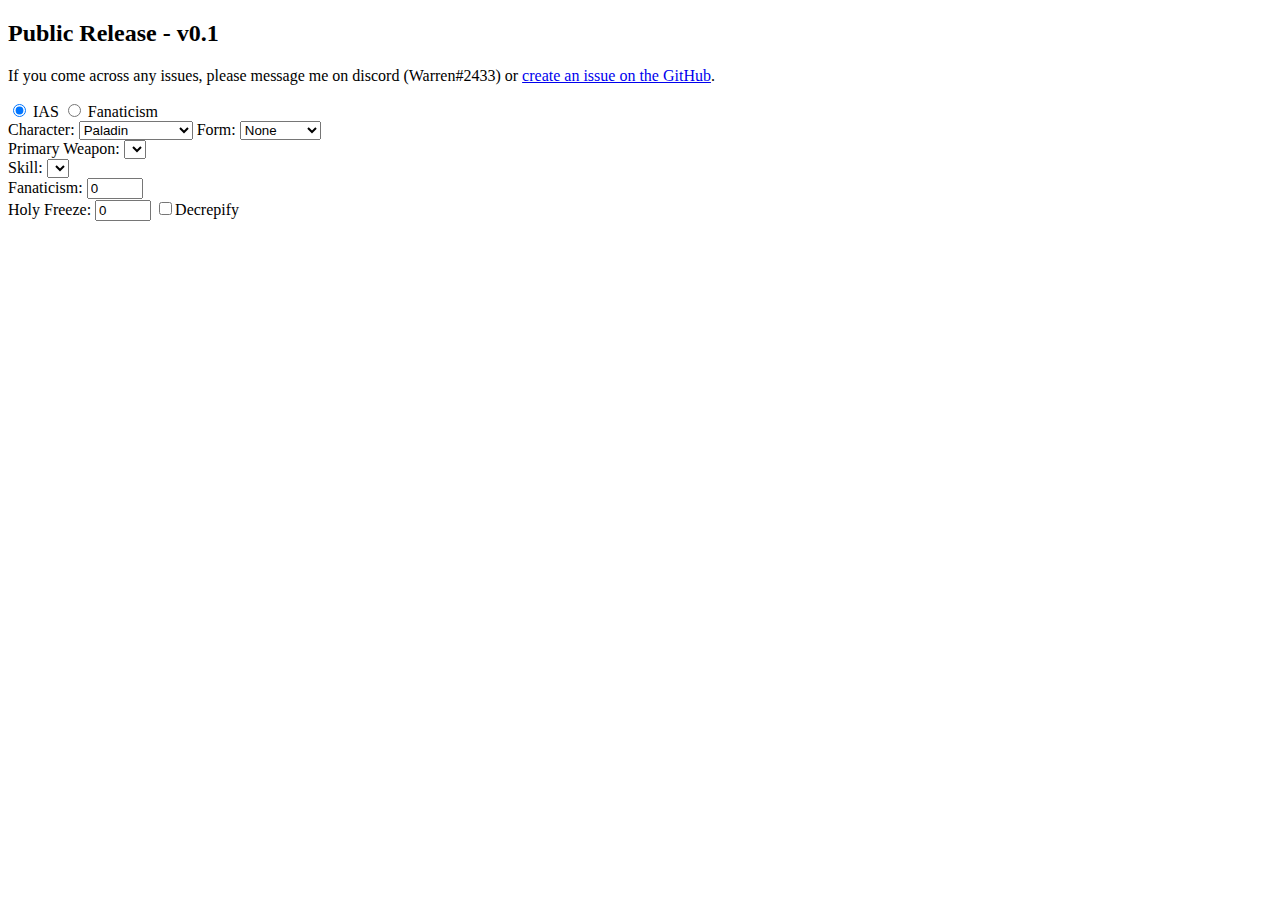
==== index.html @ 09b273f4 "Update index.html" ====
<!DOCTYPE html>
<html lang="en">
<head>
  <meta charset="UTF-8">
  <meta name="viewport" content="width=device-width,initial-scale=1.0">
  <script defer type="text/javascript" src="calculator.js"></script>
  <link href="styles.css" rel="stylesheet" type="text/css">
  <title>D2 IAS Calculator</title>
</head>
<body>
  <h2>Public Release - v0.1</h1>
  <p>If you come across any issues, please message me on discord (Warren#2433) or <a href="https://github.com/Warren1001/IAS_Calculator/issues">create an issue on the GitHub</a>.</p>
  <div id="calculator">
    <div id="tableVariableContainer">
      <input type="radio" id="tableVariableIAS" name="tableVariable" value="IAS" checked>
      <label for="tableVariableIAS">IAS</label>
      <div id="tableVariablePrimaryWeaponIASContainer" style="display: none">
        <input type="radio" id="tableVariablePrimaryWeaponIAS" name="tableVariable" value="Primary Weapon IAS">
        <label for="tableVariablePrimaryWeaponIAS">Primary Weapon IAS</label>
      </div>
      <div id="tableVariableSecondaryWeaponIASContainer" style="display: none">
        <input type="radio" id="tableVariableSecondaryWeaponIAS" name="tableVariable" value="Secondary Weapon IAS">
        <label for="tableVariableSecondaryWeaponIAS">Secondary Weapon IAS</label>
      </div>
      <input type="radio" id="tableVariableFanaticism" name="tableVariable" value="Fanaticism">
      <label for="tableVariableFanaticism">Fanaticism</label>
      <div id="tableVariableBurstOfSpeedContainer" style="display: none">
        <input type="radio" id="tableVariableBurstOfSpeed" name="tableVariable" value="Burst of Speed">
        <label for="tableVariableBurstOfSpeed">Burst of Speed</label>
      </div>
      <div id="tableVariableWerewolfContainer" style="display: none">
        <input type="radio" id="tableVariableWerewolf" name="tableVariable" value="Werewolf">
        <label for="tableVariableWerewolf">Werewolf</label>
      </div>
      <div id="tableVariableFrenzyContainer" style="display: none">
        <input type="radio" id="tableVariableFrenzy" name="tableVariable" value="Frenzy">
        <label for="tableVariableFrenzy">Frenzy</label>
      </div>
      <br>
    </div>
    <label for="characterSelect">Character:</label>
    <select id="characterSelect">
      <option value=0>Amazon</option>
      <option value=1>Assassin</option>
      <option value=2>Barbarian</option>
      <option value=3>Druid</option>
      <option value=4>Necromancer</option>
      <option value=5 selected>Paladin</option>
      <option value=6>Sorceress</option>
      <option value=7>Mercenary - A1</option>
      <option value=8>Mercenary - A2</option>
      <option value=9>Mercenary - A5</option>
    </select>
    <div id="wereformContainer" style="display: initial">
      <label for="wereformSelect">Form:</label>
      <select id="wereformSelect">
        <option value="None" selected>None</option>
        <option value="Werebear">Werebear</option>
        <option style="display: none" value="Werewolf">Werewolf</option>
      </select>
    </div>
    <br>
    <label for="primaryWeaponSelect">Primary Weapon:</label>
    <select id="primaryWeaponSelect"></select>
    <br>
    <div id="isOneHandedContainer" style="display: none">
      <input type="checkbox" id="isOneHanded">Is One-Handed
      <br>
    </div>
    <div id="primaryWeaponIASContainer" style="display: none">
      <label for="primaryWeaponIAS">Weapon IAS:</label>
      <input type="number" id="primaryWeaponIAS" value="0" min="0" max="120">
      <br>
    </div>
    <div id="secondaryWeaponContainer" style="display: none">
      <label for="secondaryWeaponSelect">Secondary Weapon:</label>
      <select id="secondaryWeaponSelect"></select>
      <br>
      <div id="wsmBuggedContainer" style="display: none">
        <input type="checkbox" id="wsmBugged">WSM Bugged
        <br>
      </div>
    </div>
    <div id="secondaryWeaponIASContainer" style="display: none">
      <label for="secondaryWeaponIAS">Weapon IAS:</label>
      <input type="number" id="secondaryWeaponIAS" value="0" min="0" max="120">
      <br>
    </div>
    <div id="IASContainer" style="display: none">
      <label for="IAS">IAS:</label>
      <input type="number" id="IAS" value="0" min="0">
      <br>
    </div>
    <label for="skillSelect">Skill:</label>
    <select id="skillSelect"></select>
    <br>
    <div id="fanaticismContainer">
      <label for="fanaticismLevel">Fanaticism:</label>
      <input type="number" id="fanaticismLevel" value="0" min="0" max="60">
      <br>
    </div>
    <div id="burstOfSpeedContainer" style="display: none">
      <label for="burstOfSpeedLevel">Burst of Speed:</label>
      <input type="number" id="burstOfSpeedLevel" value="0" min="0" max="60">
      <br>
    </div>
    <div id="werewolfContainer" style="display: none">
      <label for="werewolfLevel">Werewolf:</label>
      <input type="number" id="werewolfLevel" value="0" min="0" max="60">
      <br>
    </div>
    <div id="frenzyContainer" style="display: none">
      <label for="frenzyLevel">Frenzy:</label>
      <input type="number" id="frenzyLevel" value="0" min="0" max="60">
      <br>
    </div>
    <div id="holyFreezeContainer">
      <label for="holyFreezeLevel">Holy Freeze:</label>
      <input type="number" id="holyFreezeLevel" value="0" min="0" max="60">
      <input type="checkbox" id="decrepify">Decrepify</td>
    </div>
  </div>
  <div id="tableContainer"></div>
  </body>
</html>
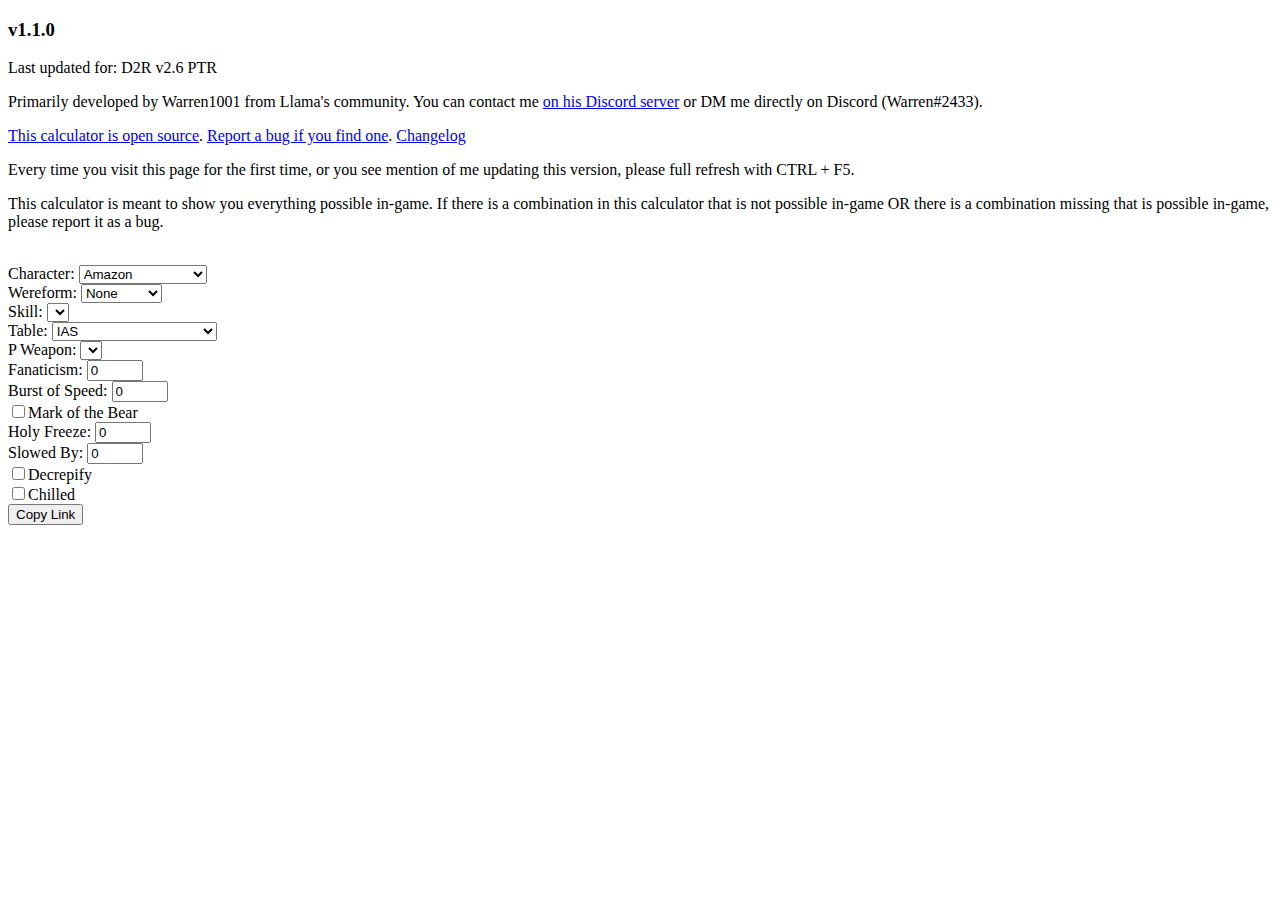
==== commit 87450a57: "forgot to change this" ====
--- a/index.html
+++ b/index.html
@@ -3,86 +3,84 @@
 <head>
   <meta charset="UTF-8">
   <meta name="viewport" content="width=device-width,initial-scale=1.0">
-  <script defer type="text/javascript" src="calculator.js"></script>
+  <script defer type="module" src="calculator.js"></script>
   <link href="styles.css" rel="stylesheet" type="text/css">
+  <link rel="shortcut icon" type="image/x-icon" href="favicon.ico">
   <title>D2 IAS Calculator</title>
 </head>
 <body>
-  <h2>Public Release - v0.1</h1>
-  <p>If you come across any issues, please message me on discord (Warren#2433) or <a href="https://github.com/Warren1001/IAS_Calculator/issues">create an issue on the GitHub</a>.</p>
-  <div id="calculator">
-    <div id="tableVariableContainer">
-      <input type="radio" id="tableVariableIAS" name="tableVariable" value="IAS" checked>
-      <label for="tableVariableIAS">IAS</label>
-      <div id="tableVariablePrimaryWeaponIASContainer" style="display: none">
-        <input type="radio" id="tableVariablePrimaryWeaponIAS" name="tableVariable" value="Primary Weapon IAS">
-        <label for="tableVariablePrimaryWeaponIAS">Primary Weapon IAS</label>
-      </div>
-      <div id="tableVariableSecondaryWeaponIASContainer" style="display: none">
-        <input type="radio" id="tableVariableSecondaryWeaponIAS" name="tableVariable" value="Secondary Weapon IAS">
-        <label for="tableVariableSecondaryWeaponIAS">Secondary Weapon IAS</label>
-      </div>
-      <input type="radio" id="tableVariableFanaticism" name="tableVariable" value="Fanaticism">
-      <label for="tableVariableFanaticism">Fanaticism</label>
-      <div id="tableVariableBurstOfSpeedContainer" style="display: none">
-        <input type="radio" id="tableVariableBurstOfSpeed" name="tableVariable" value="Burst of Speed">
-        <label for="tableVariableBurstOfSpeed">Burst of Speed</label>
-      </div>
-      <div id="tableVariableWerewolfContainer" style="display: none">
-        <input type="radio" id="tableVariableWerewolf" name="tableVariable" value="Werewolf">
-        <label for="tableVariableWerewolf">Werewolf</label>
-      </div>
-      <div id="tableVariableFrenzyContainer" style="display: none">
-        <input type="radio" id="tableVariableFrenzy" name="tableVariable" value="Frenzy">
-        <label for="tableVariableFrenzy">Frenzy</label>
-      </div>
-      <br>
-    </div>
+  <h3>v1.1.0</h3>
+  <p>Last updated for: D2R v2.6 PTR</p>
+  <p>Primarily developed by Warren1001 from Llama's community. You can contact me <a href="https://discord.gg/mrllamasc">on his Discord server</a> or DM me directly on Discord (Warren#2433).</p>
+  <p><a href="https://github.com/Warren1001/IAS_Calculator/tree/master">This calculator is open source</a>. <a href="https://github.com/Warren1001/IAS_Calculator/issues">Report a bug if you find one</a>. <a href="https://github.com/Warren1001/IAS_Calculator/blob/master/README.md">Changelog</a></p>
+  <p>Every time you visit this page for the first time, or you see mention of me updating this version, please full refresh with CTRL + F5.</p>
+  <p>This calculator is meant to show you everything possible in-game. If there is a combination in this calculator that is not possible in-game OR there is a combination missing that is possible in-game, please report it as a bug.</p>
+  <br>
+  <div id="calculator" class="halfWindow">
     <label for="characterSelect">Character:</label>
     <select id="characterSelect">
-      <option value=0>Amazon</option>
+      <option value=0 selected>Amazon</option>
       <option value=1>Assassin</option>
       <option value=2>Barbarian</option>
       <option value=3>Druid</option>
       <option value=4>Necromancer</option>
-      <option value=5 selected>Paladin</option>
+      <option value=5>Paladin</option>
       <option value=6>Sorceress</option>
-      <option value=7>Mercenary - A1</option>
-      <option value=8>Mercenary - A2</option>
-      <option value=9>Mercenary - A5</option>
+      <option disabled>───────────</option>
+      <option value=7>Rogue Scout</option>
+      <option value=8>Desert Mercenary</option>
+      <option value=9>Bash Barbarian</option>
+      <option value=10>Frenzy Barbarian</option>
     </select>
+    <br>
     <div id="wereformContainer" style="display: initial">
-      <label for="wereformSelect">Form:</label>
+      <label for="wereformSelect">Wereform:</label>
       <select id="wereformSelect">
-        <option value="None" selected>None</option>
-        <option value="Werebear">Werebear</option>
-        <option style="display: none" value="Werewolf">Werewolf</option>
+        <option value=0 selected>None</option>
+        <option value=1>Werebear</option>
+        <option value=2 style="display: none">Werewolf</option>
       </select>
+      <br>
     </div>
+    <label for="skillSelect">Skill:</label>
+    <select id="skillSelect"></select>
     <br>
-    <label for="primaryWeaponSelect">Primary Weapon:</label>
-    <select id="primaryWeaponSelect"></select>
-    <br>
+    <div id="tableVariableContainer">
+      <label for="tableVariableSelect">Table:</label>
+      <select id="tableVariableSelect">
+        <option value=0>EIAS</option>
+        <option value=1 selected>IAS</option>
+        <option value=2>Fanaticism</option>
+        <option value=3 style="display: none">Primary Weapon IAS</option>
+        <option value=4 style="display: none">Secondary Weapon IAS</option>
+        <option value=5 style="display: none">Burst of Speed</option>
+        <option value=6 style="display: none">Werewolf</option>
+        <option value=7 style="display: none">Frenzy</option>
+        <option value=8 style="display: none">Maul</option>
+      </select>
+      <br>
+    </div>
+    <div id="primaryWeaponContainer" style="display: initial">
+      <label for="primaryWeaponSelect" title="Primary Weapon, Gloves-side" class="hoverable">P Weapon:</label>
+      <select id="primaryWeaponSelect"></select>
+      <br>
+    </div>
     <div id="isOneHandedContainer" style="display: none">
       <input type="checkbox" id="isOneHanded">Is One-Handed
       <br>
     </div>
     <div id="primaryWeaponIASContainer" style="display: none">
-      <label for="primaryWeaponIAS">Weapon IAS:</label>
+      <label for="primaryWeaponIAS">Primary WIAS:</label>
       <input type="number" id="primaryWeaponIAS" value="0" min="0" max="120">
       <br>
     </div>
     <div id="secondaryWeaponContainer" style="display: none">
-      <label for="secondaryWeaponSelect">Secondary Weapon:</label>
+      <label for="secondaryWeaponSelect" title="Secondary Weapon, Boots-side" class="hoverable">S Weapon:</label>
       <select id="secondaryWeaponSelect"></select>
       <br>
-      <div id="wsmBuggedContainer" style="display: none">
-        <input type="checkbox" id="wsmBugged">WSM Bugged
-        <br>
-      </div>
     </div>
     <div id="secondaryWeaponIASContainer" style="display: none">
-      <label for="secondaryWeaponIAS">Weapon IAS:</label>
+      <label for="secondaryWeaponIAS">Secondary WIAS:</label>
       <input type="number" id="secondaryWeaponIAS" value="0" min="0" max="120">
       <br>
     </div>
@@ -91,15 +89,12 @@
       <input type="number" id="IAS" value="0" min="0">
       <br>
     </div>
-    <label for="skillSelect">Skill:</label>
-    <select id="skillSelect"></select>
-    <br>
     <div id="fanaticismContainer">
       <label for="fanaticismLevel">Fanaticism:</label>
       <input type="number" id="fanaticismLevel" value="0" min="0" max="60">
       <br>
     </div>
-    <div id="burstOfSpeedContainer" style="display: none">
+    <div id="burstOfSpeedContainer">
       <label for="burstOfSpeedLevel">Burst of Speed:</label>
       <input type="number" id="burstOfSpeedLevel" value="0" min="0" max="60">
       <br>
@@ -109,17 +104,40 @@
       <input type="number" id="werewolfLevel" value="0" min="0" max="60">
       <br>
     </div>
+    <div id="maulContainer" style="display: none">
+      <label for="maulLevel">Maul:</label>
+      <input type="number" id="maulLevel" value="0" min="0" max="60">
+      <br>
+    </div>
     <div id="frenzyContainer" style="display: none">
       <label for="frenzyLevel">Frenzy:</label>
       <input type="number" id="frenzyLevel" value="0" min="0" max="60">
       <br>
     </div>
+    <div id="markOfBearContainer">
+      <input type="checkbox" id="markOfBear">Mark of the Bear
+      <br>
+    </div>
     <div id="holyFreezeContainer">
       <label for="holyFreezeLevel">Holy Freeze:</label>
       <input type="number" id="holyFreezeLevel" value="0" min="0" max="60">
-      <input type="checkbox" id="decrepify">Decrepify</td>
+      <br>
     </div>
+    <div id="slowedByContainer">
+      <label for="slowedByLevel" title="Slows Target % in PvP" class="hoverable">Slowed By:</label>
+      <input type="number" id="slowedByLevel" value="0" min="0" max="50">
+      <br>
+    </div>
+    <div id="decrepifyContainer">
+      <input type="checkbox" id="decrepify">Decrepify
+      <br>
+    </div>
+    <div id="chilledContainer">
+      <input type="checkbox" id="chilled">Chilled
+      <br>
+    </div>
+    <button type="button" id="generateLink">Copy Link</button>
   </div>
-  <div id="tableContainer"></div>
-  </body>
+  <div id="tableContainer" class="halfWindow"></div>
+</body>
 </html>
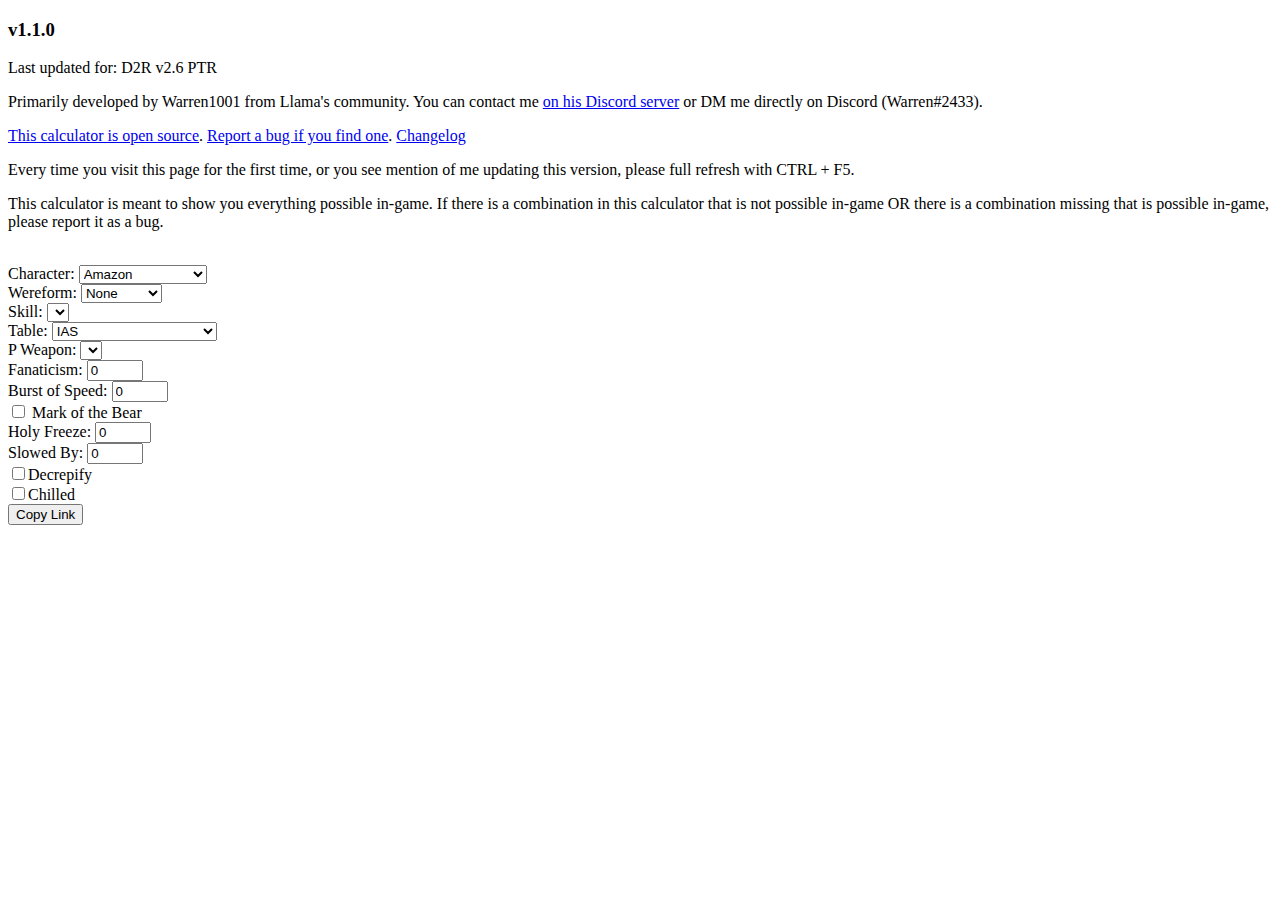
==== commit e232c018: "info msgs" ====
--- a/index.html
+++ b/index.html
@@ -95,7 +95,7 @@
       <br>
     </div>
     <div id="burstOfSpeedContainer">
-      <label for="burstOfSpeedLevel">Burst of Speed:</label>
+      <label for="burstOfSpeedLevel" title="Hustle grants BoS to all classes" class="hoverable">Burst of Speed:</label>
       <input type="number" id="burstOfSpeedLevel" value="0" min="0" max="60">
       <br>
     </div>
@@ -115,7 +115,8 @@
       <br>
     </div>
     <div id="markOfBearContainer">
-      <input type="checkbox" id="markOfBear">Mark of the Bear
+      <input type="checkbox" id="markOfBear" title="Metamorphosis grants Mark of the Bear (25 EIAS) to Werebear" class="hoverable">
+      <label for="markOfBear" title="Metamorphosis grants Mark of the Bear (25 EIAS) to Werebear" class="hoverable">Mark of the Bear</label>
       <br>
     </div>
     <div id="holyFreezeContainer">
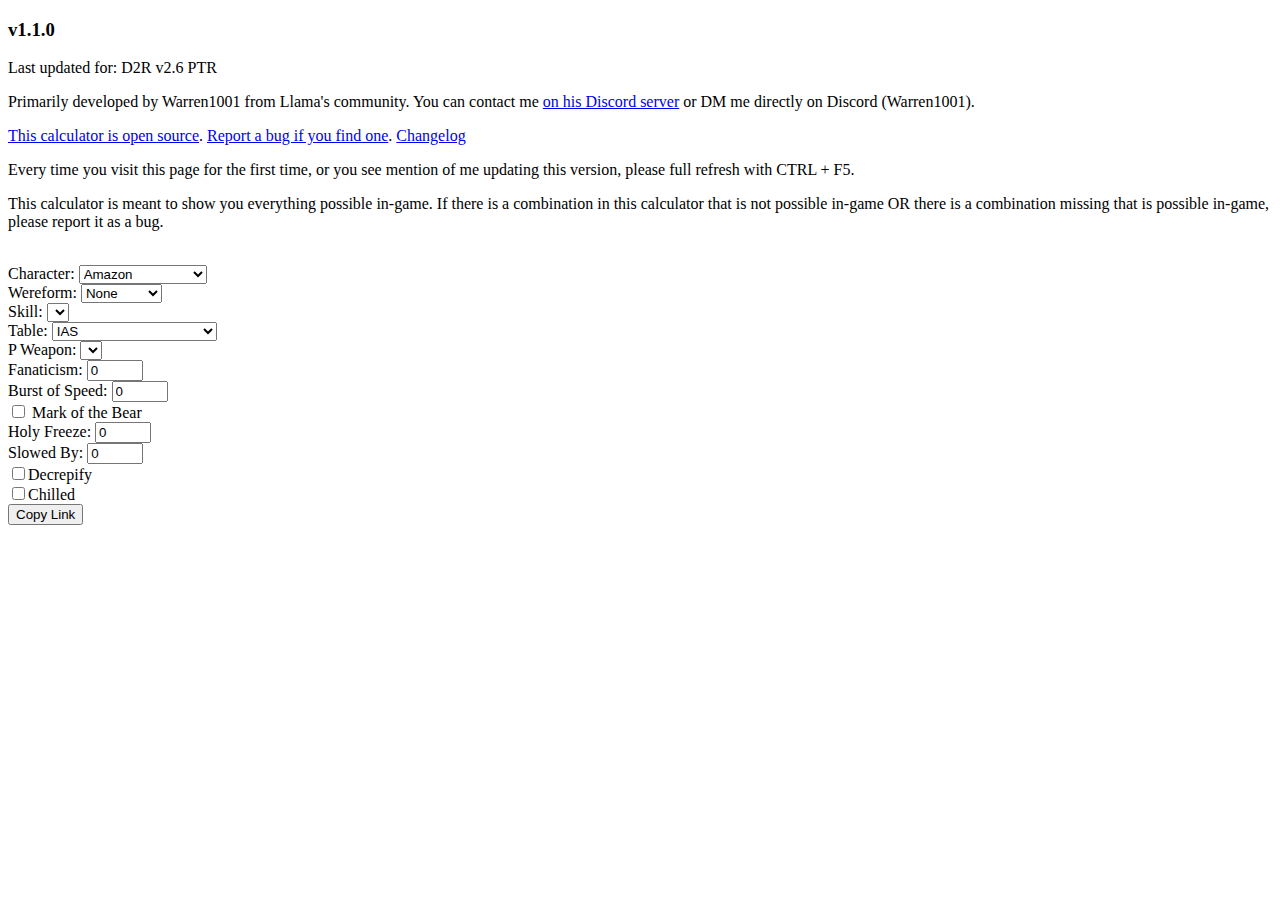
==== commit 7a32470d: "Update index.html" ====
--- a/index.html
+++ b/index.html
@@ -11,7 +11,7 @@
 <body>
   <h3>v1.1.0</h3>
   <p>Last updated for: D2R v2.6 PTR</p>
-  <p>Primarily developed by Warren1001 from Llama's community. You can contact me <a href="https://discord.gg/mrllamasc">on his Discord server</a> or DM me directly on Discord (Warren#2433).</p>
+  <p>Primarily developed by Warren1001 from Llama's community. You can contact me <a href="https://discord.gg/mrllamasc">on his Discord server</a> or DM me directly on Discord (Warren1001).</p>
   <p><a href="https://github.com/Warren1001/IAS_Calculator/tree/master">This calculator is open source</a>. <a href="https://github.com/Warren1001/IAS_Calculator/issues">Report a bug if you find one</a>. <a href="https://github.com/Warren1001/IAS_Calculator/blob/master/README.md">Changelog</a></p>
   <p>Every time you visit this page for the first time, or you see mention of me updating this version, please full refresh with CTRL + F5.</p>
   <p>This calculator is meant to show you everything possible in-game. If there is a combination in this calculator that is not possible in-game OR there is a combination missing that is possible in-game, please report it as a bug.</p>
